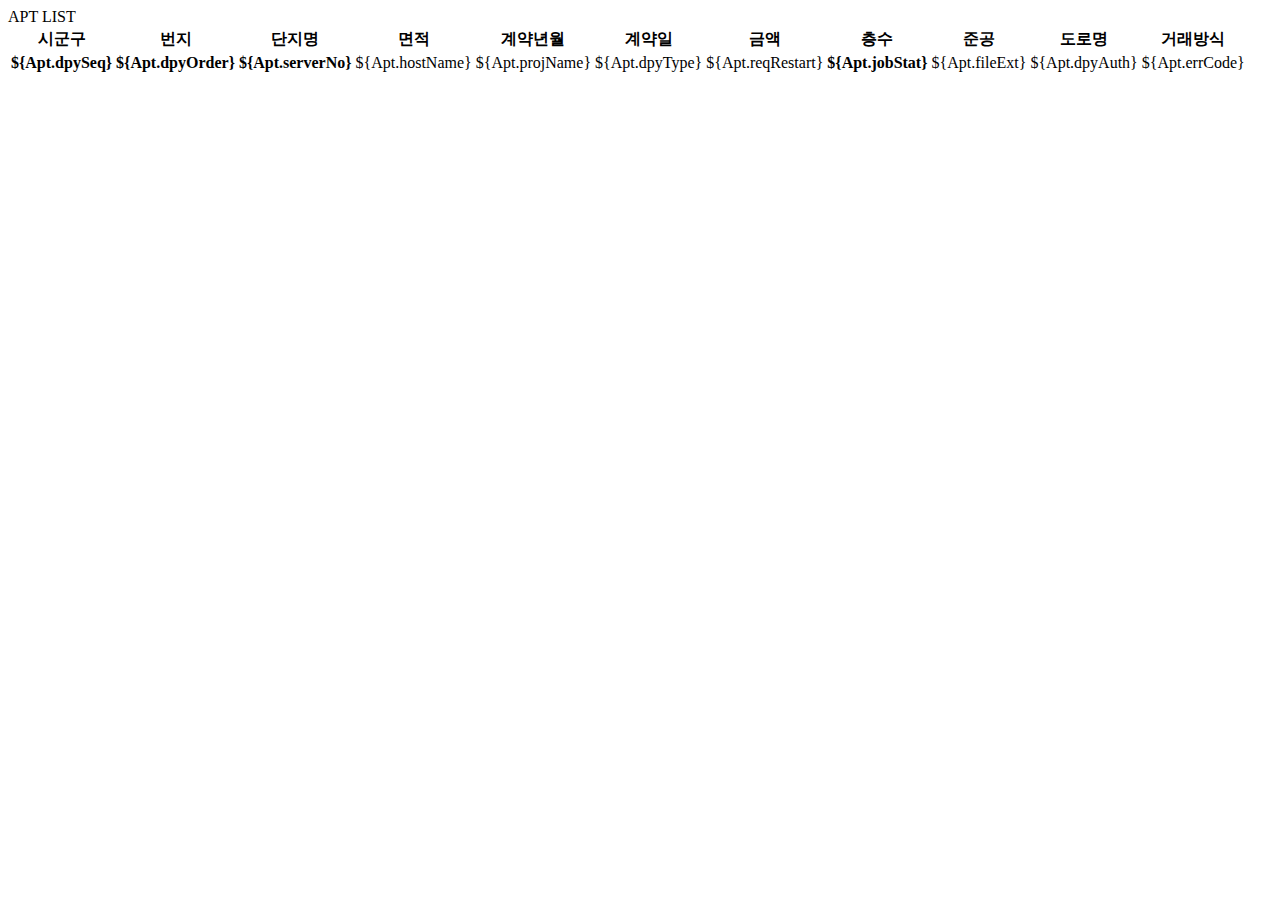
==== src/main/resources/templates/thyme/aptlist.html @ bd7d5993 "타임리프 html 템플릿 초안 작성" ====
<html>
<head>
	<link rel="stylesheet" type="text/css" href="css/type08.css">
</head>
<body>
APT LIST
<table class="type08">
    <thead>
    <tr>
        <th scope="cols">시군구</th>
        <th scope="cols">번지</th>
        <th scope="cols">단지명</th>
        <th scope="cols">면적</th>
        <th scope="cols">계약년월</th>
        <th scope="cols">계약일</th>
        <th scope="cols">금액</th>
        <th scope="cols">층수</th>
        <th scope="cols">준공</th>
        <th scope="cols">도로명</th>
        <th scope="cols">거래방식</th>
    </tr>
    </thead>
    
    <tbody>
		<c:forEach var="Apt" items="${jobList}">
		<tr>
		    <th nowrap>${Apt.dpySeq}</td>
		    <th nowrap>${Apt.dpyOrder}</td>
		    <th nowrap>${Apt.serverNo}</td>
		    <td nowrap>${Apt.hostName}</td>
		    <td nowrap>${Apt.projName}</td>
		    <td nowrap>${Apt.dpyType}</td>
		    <td nowrap>${Apt.reqRestart}</td>
		    <th nowrap>${Apt.jobStat}</td>
		    <td nowrap>${Apt.fileExt}</td>
		    <td nowrap>${Apt.dpyAuth}</td>
		    <td nowrap>${Apt.errCode}</td>
		</tr>
		</c:forEach>
    </tbody>
</table>


</body>
</html>
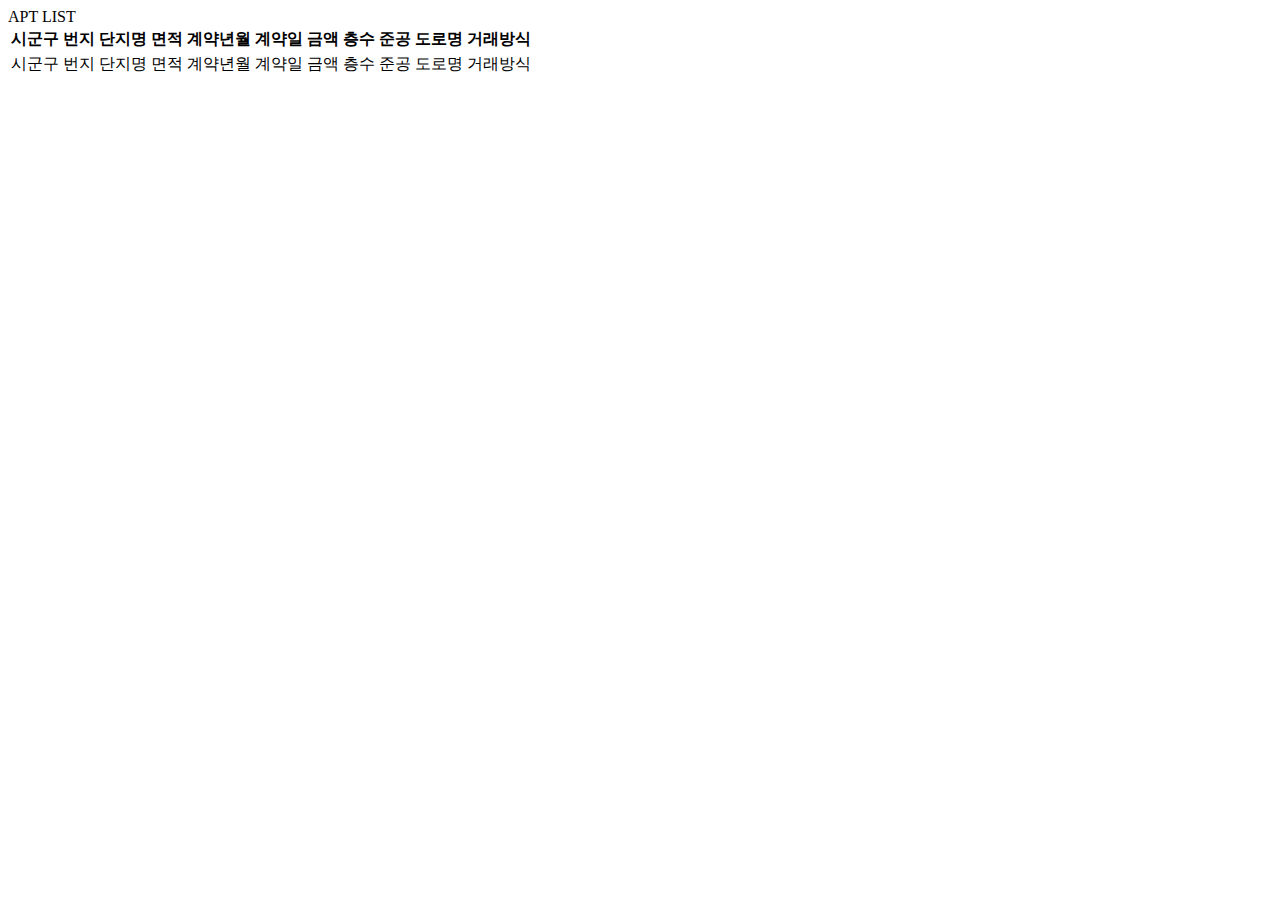
==== commit 359dfae3: "기본쿼리 적용" ====
--- a/src/main/resources/templates/thyme/aptlist.html
+++ b/src/main/resources/templates/thyme/aptlist.html
@@ -22,21 +22,20 @@
     </thead>
     
     <tbody>
-		<c:forEach var="Apt" items="${jobList}">
-		<tr>
-		    <th nowrap>${Apt.dpySeq}</td>
-		    <th nowrap>${Apt.dpyOrder}</td>
-		    <th nowrap>${Apt.serverNo}</td>
-		    <td nowrap>${Apt.hostName}</td>
-		    <td nowrap>${Apt.projName}</td>
-		    <td nowrap>${Apt.dpyType}</td>
-		    <td nowrap>${Apt.reqRestart}</td>
-		    <th nowrap>${Apt.jobStat}</td>
-		    <td nowrap>${Apt.fileExt}</td>
-		    <td nowrap>${Apt.dpyAuth}</td>
-		    <td nowrap>${Apt.errCode}</td>
+		<tr th:each="apt : ${aptList}">
+		    <td th:text="${apt.streetAdd}">시군구</td>
+		    <td th:text="${apt.streetNo}">번지</td>
+		    <td th:text="${apt.aptComplex}">단지명</td>
+		    <td th:text="${apt.expSize}">면적</td>
+		    <td th:text="${apt.contractYymm}">계약년월</td>
+		    <td th:text="${apt.contractDd}">계약일</td>
+		    <td th:text="${apt.price}">금액</td>
+		    <td th:text="${apt.floorNo}">층수</td>
+		    <td th:text="${apt.builtYear}">준공</td>
+		    <td th:text="${apt.streetName}">도로명</td>
+		    <td th:text="${apt.tradeType}">거래방식</td>
 		</tr>
-		</c:forEach>
+
     </tbody>
 </table>
 
